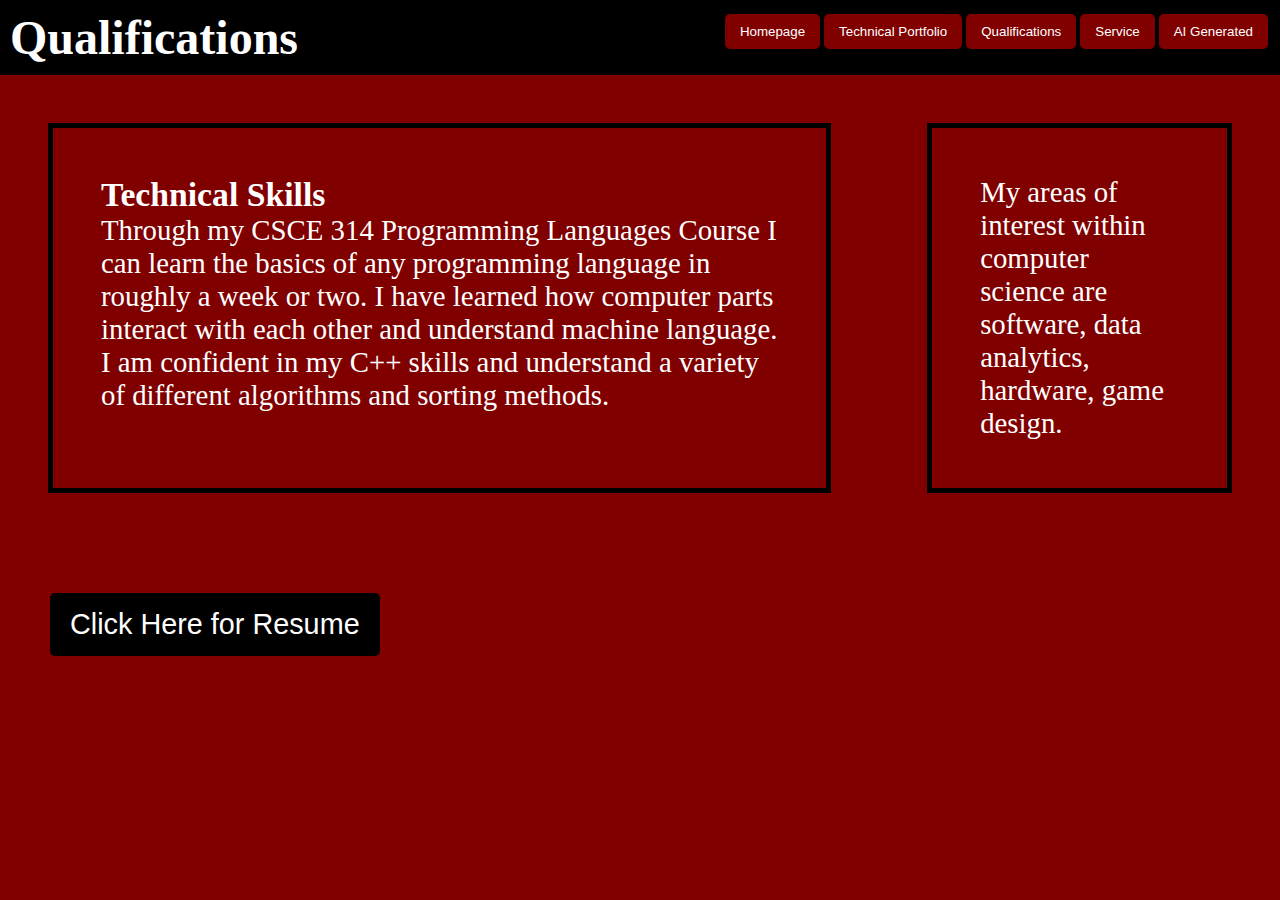
==== Qualifications.html @ 28f9be85 "Add files via upload" ====
<!DOCTYPE html>
<html lang="en">
<head>
    <link rel="stylesheet" href="Qualifications.css">
    <meta charset="UTF-8">
    <meta name="viewport" content="width=device-width, initial-scale=1.0">
    <title>Thomas Mullens Qualifications</title>
</head>
<body>
    <div class="head">
        <div class="tabs">
            <div class="btn1box">
                <a href="./index.html">
                    <button class="btn1">Homepage</button>
                </a>
            </div>
            <div class="btn2box">
                <a href="./Technical-Portfolio.html">
                    <button class="btn2">Technical Portfolio</button>
                </a>
            </div>
            <div class="btn3box">
                <a href="./Qualifications.html">
                    <button class="btn3">Qualifications</button>
                </a>
            </div>
            <div class="btn4box">
                <a href="./Service.html">
                    <button class="btn4">Service</button>
                </a>
            </div>
            <div class="btn5box">
                <a href="./AI-generated.html">
                    <button class="btn5">AI Generated</button>
                </a>
            </div>
        </div>
        <h1 class="title">Qualifications</h1>
    </div>
    <div class="section1">
        <div class="techskills">
            <h3>Technical Skills</h3>
            <p>
                Through my CSCE 314 Programming Languages Course I can learn the basics of any programming language in roughly a week or two.
                I have learned how computer parts interact with each other and understand machine language.
                I am confident in my C++ skills and understand a variety of different algorithms and sorting methods.
            </p>
        </div>
        <div class="aointerest">
            My areas of interest within computer science are software, data analytics, hardware, game design.
        </div>
    </div>

    <div class="section2box">
        <a href="./Thomas_Mullens.pdf" target="_blank">
            <button class="section2">Click Here for Resume</button>
        </a>
    </div>

</body>
</html>
---- Qualifications.css ----
*{
    margin: 0;
    padding: 0;
    box-sizing: 0;
}
.head{
    background-color: black;
    padding: 10px;
    
}
h1{
    color: white;
    font-size: 3rem;
}
.tabs{
    display: inline-flex;
    font-size: 10px;
    text-align: center;
    transition-duration: 0.5s;
    float: inline-end;
}
.btn1{
    background-color: maroon;
    border: 5px, solid, maroon;
    color: white;
    padding: 5px 10px;
    margin: 4px 2px;
    cursor: pointer;
    border-radius: 5px;
}
.btn1:hover{
    color: maroon;
    background-color: white;
}
.btn2{
    background-color: maroon;
    border: 5px, solid, maroon;
    color: white;
    padding: 5px 10px;
    margin: 4px 2px;
    cursor: pointer;
    border-radius: 5px;
}
.btn2:hover{
    color: maroon;
    background-color: white;
}
.btn3{
    background-color: maroon;
    border: 5px, solid, maroon;
    color: white;
    padding: 5px 10px;
    margin: 4px 2px;
    cursor: pointer;
    border-radius: 5px;
}
.btn3:hover{
    color: maroon;
    background-color: white;
}
.btn4{
    background-color: maroon;
    border: 5px, solid, maroon;
    color: white;
    padding: 5px 10px;
    margin: 4px 2px;
    cursor: pointer;
    border-radius: 5px;
}
.btn4:hover{
    color: maroon;
    background-color: white;
}
.btn5{
    background-color: maroon;
    border: 5px, solid, maroon;
    color: white;
    padding: 5px 10px;
    margin: 4px 2px;
    cursor: pointer;
    border-radius: 5px;
}
.btn5:hover{
    color: maroon;
    background-color: white;
}

body{
    font-size: 1.8rem;
    background-color: maroon;
    color: white;
}
.section1{
    display: inline-flex;
}
.aointerest{
    padding: 3rem;
    margin: 3rem;
    border: 5px, solid, black;
}
.techskills{
    padding: 3rem;
    margin: 3rem;
    border: 5px, solid, black; 
}
.section2box{
    margin: 3rem;

}
.section2{
    font-size: 1.8rem;
    background-color: black;
    border: 10px, solid, black;
    color: white;
    padding: 5px 10px;
    margin: 4px 2px;
    cursor: pointer;
    border-radius: 5px;
}
.section2:hover{
    color: maroon;
    background-color: white;
}
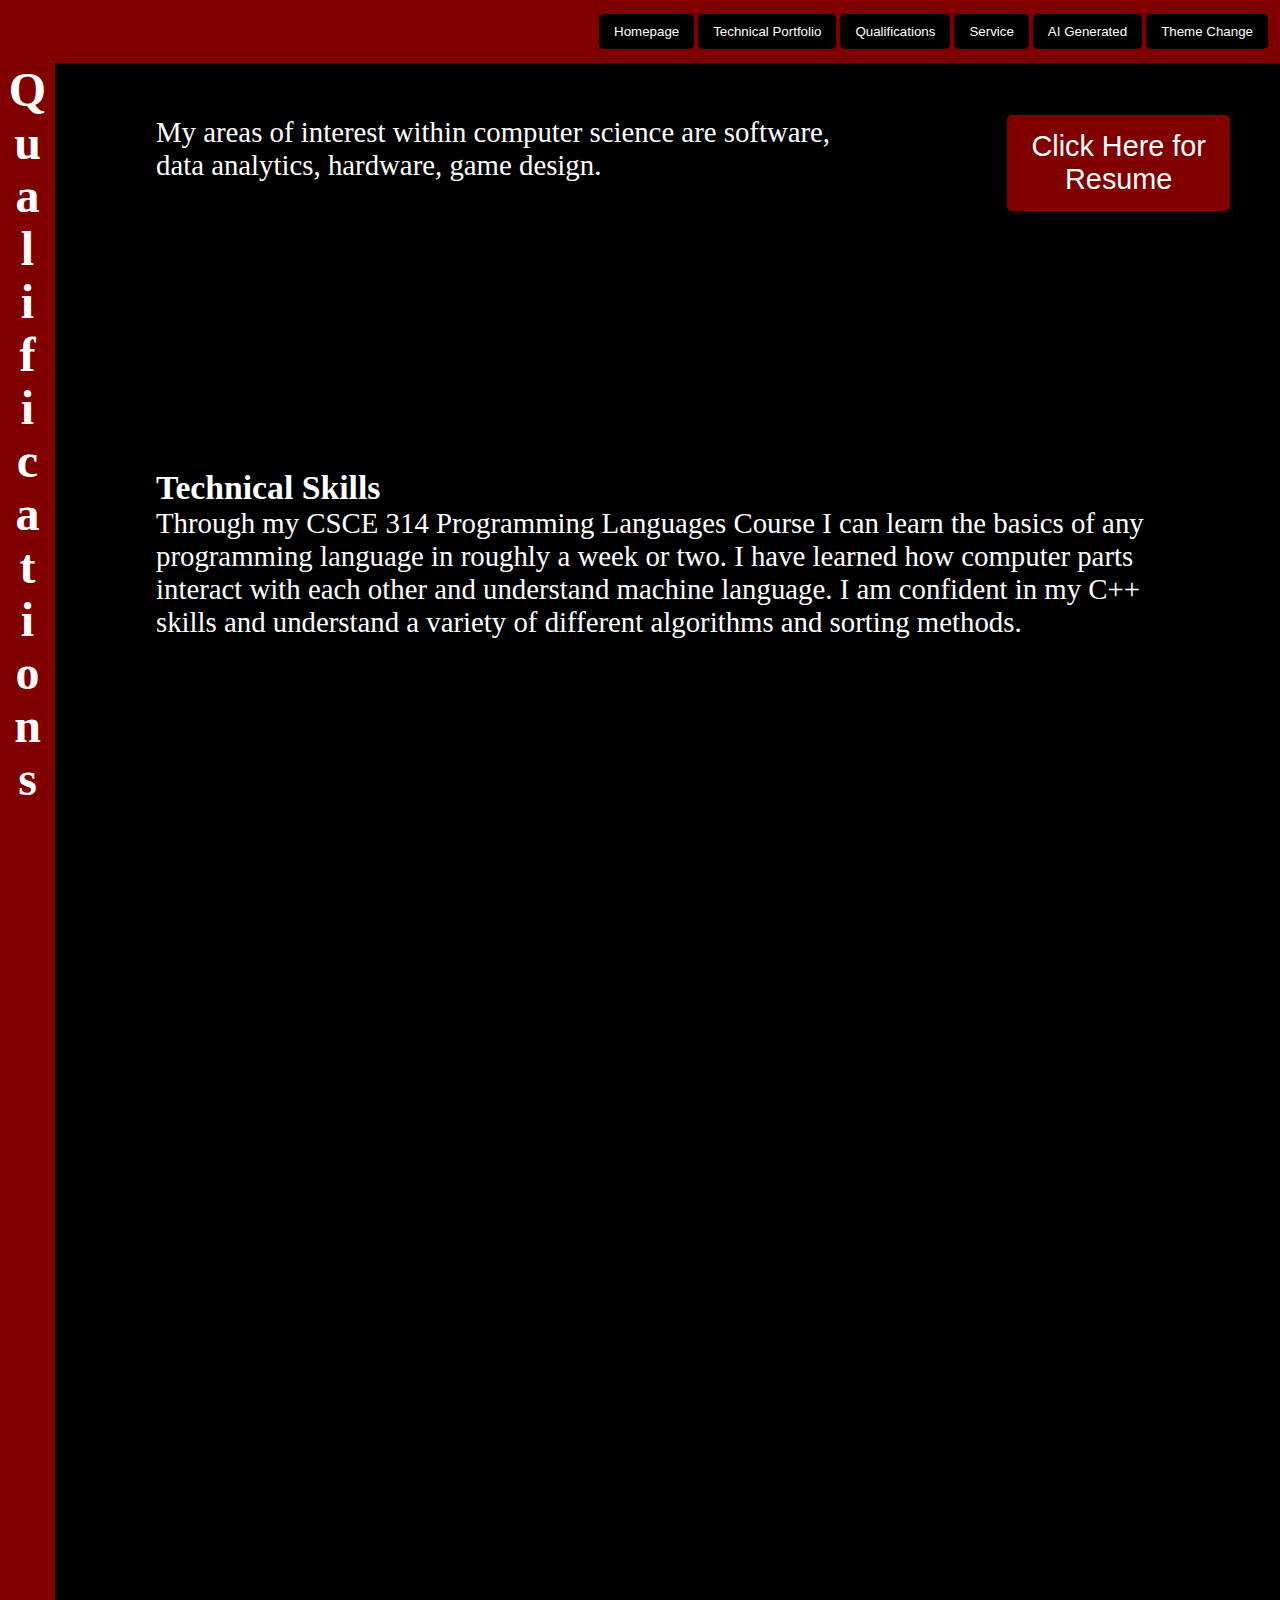
==== commit 354aab36: "Add files via upload" ====
--- a/Qualifications.html
+++ b/Qualifications.html
@@ -1,12 +1,13 @@
 <!DOCTYPE html>
 <html lang="en">
 <head>
-    <link rel="stylesheet" href="Qualifications.css">
+    <link rel="stylesheet" href="Home1.css" id="theme1">
     <meta charset="UTF-8">
     <meta name="viewport" content="width=device-width, initial-scale=1.0">
     <title>Thomas Mullens Qualifications</title>
 </head>
 <body>
+    <script src="Home.js"></script>
     <div class="head">
         <div class="tabs">
             <div class="btn1box">
@@ -34,28 +35,37 @@
                     <button class="btn5">AI Generated</button>
                 </a>
             </div>
+            <div class="btn6box">
+                <button class="btn6", id="theme" onclick="theme()">Theme Change</button>
+            </div>
         </div>
-        <h1 class="title">Qualifications</h1>
+        <h1 class="title5">Qualifications</h1>
     </div>
-    <div class="section1">
-        <div class="techskills">
-            <h3>Technical Skills</h3>
-            <p>
-                Through my CSCE 314 Programming Languages Course I can learn the basics of any programming language in roughly a week or two.
-                I have learned how computer parts interact with each other and understand machine language.
-                I am confident in my C++ skills and understand a variety of different algorithms and sorting methods.
-            </p>
-        </div>
-        <div class="aointerest">
-            My areas of interest within computer science are software, data analytics, hardware, game design.
+    <div class="body">
+        <h1 class="title6">Qualifications</h1>
+        <div class="subbody3">
+            <div class="section3">
+                <div class="techskills">
+                    <h3>Technical Skills</h3>
+                    <p>
+                        Through my CSCE 314 Programming Languages Course I can learn the basics of any programming language in roughly a week or two.
+                        I have learned how computer parts interact with each other and understand machine language.
+                        I am confident in my C++ skills and understand a variety of different algorithms and sorting methods.
+                    </p>
+                </div>
+                <div class="aointerest">
+                    My areas of interest within computer science are software, data analytics, hardware, game design.
+                </div>
+            </div>
+            <div class="section2box">
+                <a href="./Thomas_Mullens.pdf" target="_blank">
+                    <button class="section4">Click Here for Resume</button>
+                </a>
+            </div>
         </div>
     </div>
-
-    <div class="section2box">
-        <a href="./Thomas_Mullens.pdf" target="_blank">
-            <button class="section2">Click Here for Resume</button>
-        </a>
-    </div>
+        
+    
 
 </body>
 </html>--- a/Home1.css
+++ b/Home1.css
@@ -0,0 +1,192 @@
+*{
+    margin: 0;
+    padding: 0;
+    box-sizing: 0;
+}
+.head{
+    background-color: black;
+    padding: 10px;
+}
+h1{
+    color: white;
+    font-size: 3rem;
+}
+.tabs{
+    display: inline-flex;
+    font-size: 10px;
+    text-align: center;
+    transition-duration: 0.5s;
+    float: inline-end;
+}
+.btn1{
+    background-color: maroon;
+    border: 5px, solid, maroon;
+    color: white;
+    padding: 5px 10px;
+    margin: 4px 2px;
+    cursor: pointer;
+    border-radius: 5px;
+}
+.btn1:hover{
+    color: maroon;
+    background-color: white;
+}
+.btn2{
+    background-color: maroon;
+    border: 5px, solid, maroon;
+    color: white;
+    padding: 5px 10px;
+    margin: 4px 2px;
+    cursor: pointer;
+    border-radius: 5px;
+}
+.btn2:hover{
+    color: maroon;
+    background-color: white;
+}
+.btn3{
+    background-color: maroon;
+    border: 5px, solid, maroon;
+    color: white;
+    padding: 5px 10px;
+    margin: 4px 2px;
+    cursor: pointer;
+    border-radius: 5px;
+}
+.btn3:hover{
+    color: maroon;
+    background-color: white;
+}
+.btn4{
+    background-color: maroon;
+    border: 5px, solid, maroon;
+    color: white;
+    padding: 5px 10px;
+    margin: 4px 2px;
+    cursor: pointer;
+    border-radius: 5px;
+}
+.btn4:hover{
+    color: maroon;
+    background-color: white;
+}
+.btn5{
+    background-color: maroon;
+    border: 5px, solid, maroon;
+    color: white;
+    padding: 5px 10px;
+    margin: 4px 2px;
+    cursor: pointer;
+    border-radius: 5px;
+}
+.btn5:hover{
+    color: maroon;
+    background-color: white;
+}
+.btn6{
+    background-color: maroon;
+    border: 5px, solid, maroon;
+    color: white;
+    padding: 5px 10px;
+    margin: 4px 2px;
+    cursor: pointer;
+    border-radius: 5px;
+}
+.btn6:hover{
+    color: maroon;
+    background-color: white;
+}
+.body{
+    padding-left: 1%;
+}
+body{
+    font-family: fantasy;
+    font-size: 1.8rem;
+    background-color: maroon;
+    color: white;
+}
+.section1{
+    display: inline-flex;
+}
+img{
+    border: 0.5rem, solid, black;
+    border-radius: 50%;
+    margin: 3rem;
+}
+.introduction{
+    padding: 3rem;
+    margin: 3rem;
+}
+.section2{
+    display: inline-flex;
+}
+.strength{
+    padding: 3rem;
+    margin: 3rem;
+    border: 5px, solid, black;
+}
+.teams{
+    padding: 3rem;
+    margin: 3rem;
+    border: 5px, solid, black; 
+}
+.title2{
+    display: none;
+}
+.title6{
+    display: none;
+}
+.title8{
+    display: none;
+}
+.title4{
+    display: none;
+}
+.section3{
+    display: inline-flex;
+}
+.aointerest{
+    padding: 3rem;
+    margin: 3rem;
+    border: 5px, solid, black;
+}
+.techskills{
+    padding: 3rem;
+    margin: 3rem;
+    border: 5px, solid, black; 
+}
+.section2box{
+    margin: 3rem;
+
+}
+.section4{
+    font-size: 1.8rem;
+    background-color: black;
+    border: 10px, solid, black;
+    color: white;
+    padding: 5px 10px;
+    margin: 4px 2px;
+    cursor: pointer;
+    border-radius: 5px;
+}
+.section4:hover{
+    color: maroon;
+    background-color: white;
+}
+.section5{
+    display: inline-flex;
+}
+
+.projects{
+    padding: 3rem;
+    margin: 3rem;
+    border: 5px, solid, black;
+}
+.git{
+    padding: 3rem;
+    margin: 3rem;
+    border: 5px, solid, black; 
+}
+.body2{
+    padding-left: 2%;
+}